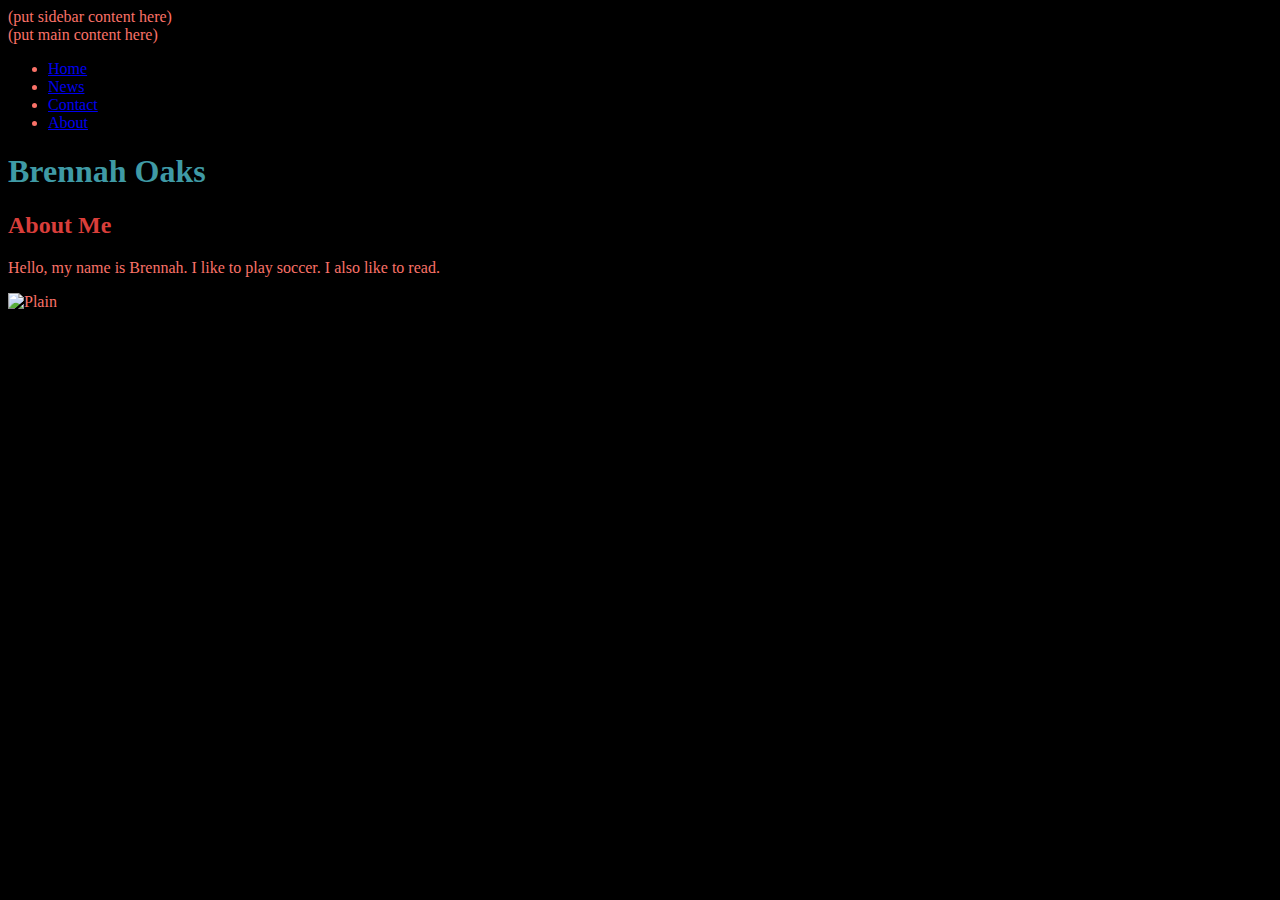
==== index.html @ 7ff6a1d5 "side bar" ====
<!DOCTYPE html>
<html>
<head>
<title>Brennah's Website</title>
<link rel="stylesheet" href="portfolio.css">
</head>
<body>

<section>
   <aside>
      (put sidebar content here)
   </aside>
   <article>
      (put main content here)
   </article>
</section>

<nav>
  <ul>
    <li class="active"><a href="default.asp">Home</a></li>
    <li><a href="news.asp">News</a></li>
    <li><a href="contact.asp">Contact</a></li>
    <li><a href="about.asp">About</a></li>
  </ul>
 </nav>


<h1>Brennah Oaks</h1>

<h2>About Me</h2>
<p>Hello, my name is Brennah. I like to play soccer. I also like to read.</p>

<img src="plain-36_38769379982_o.jpg" alt="Plain" width="500" height="333">


</body>
</html>
---- portfolio.css ----
body {
  color: #FA7268;
  background-color: black;
}

h1 {
  color: #3F9AA5;
}

h2 {
  color: #D93E3A;
}
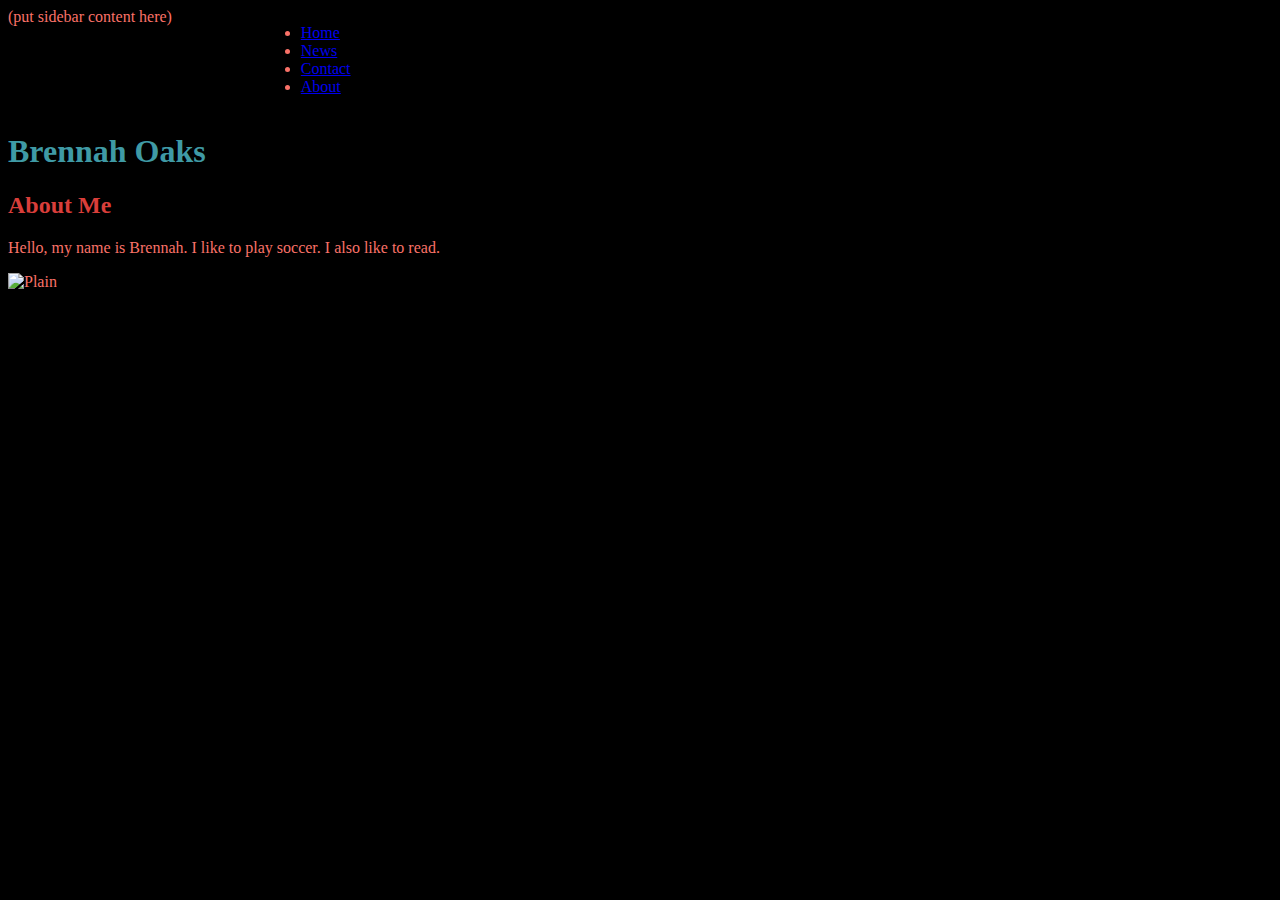
==== commit e6fdeeaf: "side and top" ====
--- a/index.html
+++ b/index.html
@@ -11,19 +11,16 @@
       (put sidebar content here)
    </aside>
    <article>
-      (put main content here)
+      <nav>
+        <ul>
+          <li class="active"><a href="default.asp">Home</a></li>
+          <li><a href="news.asp">News</a></li>
+          <li><a href="contact.asp">Contact</a></li>
+          <li><a href="about.asp">About</a></li>
+        </ul>
+      </nav>
    </article>
 </section>
-
-<nav>
-  <ul>
-    <li class="active"><a href="default.asp">Home</a></li>
-    <li><a href="news.asp">News</a></li>
-    <li><a href="contact.asp">Contact</a></li>
-    <li><a href="about.asp">About</a></li>
-  </ul>
- </nav>
-
 
 <h1>Brennah Oaks</h1>
 
--- a/portfolio.css
+++ b/portfolio.css
@@ -11,3 +11,14 @@
   color: #D93E3A;
 }
 
+section {
+ display: flex;
+}
+
+aside {
+ flex: 1
+}
+
+article {
+ flex: 4
+}
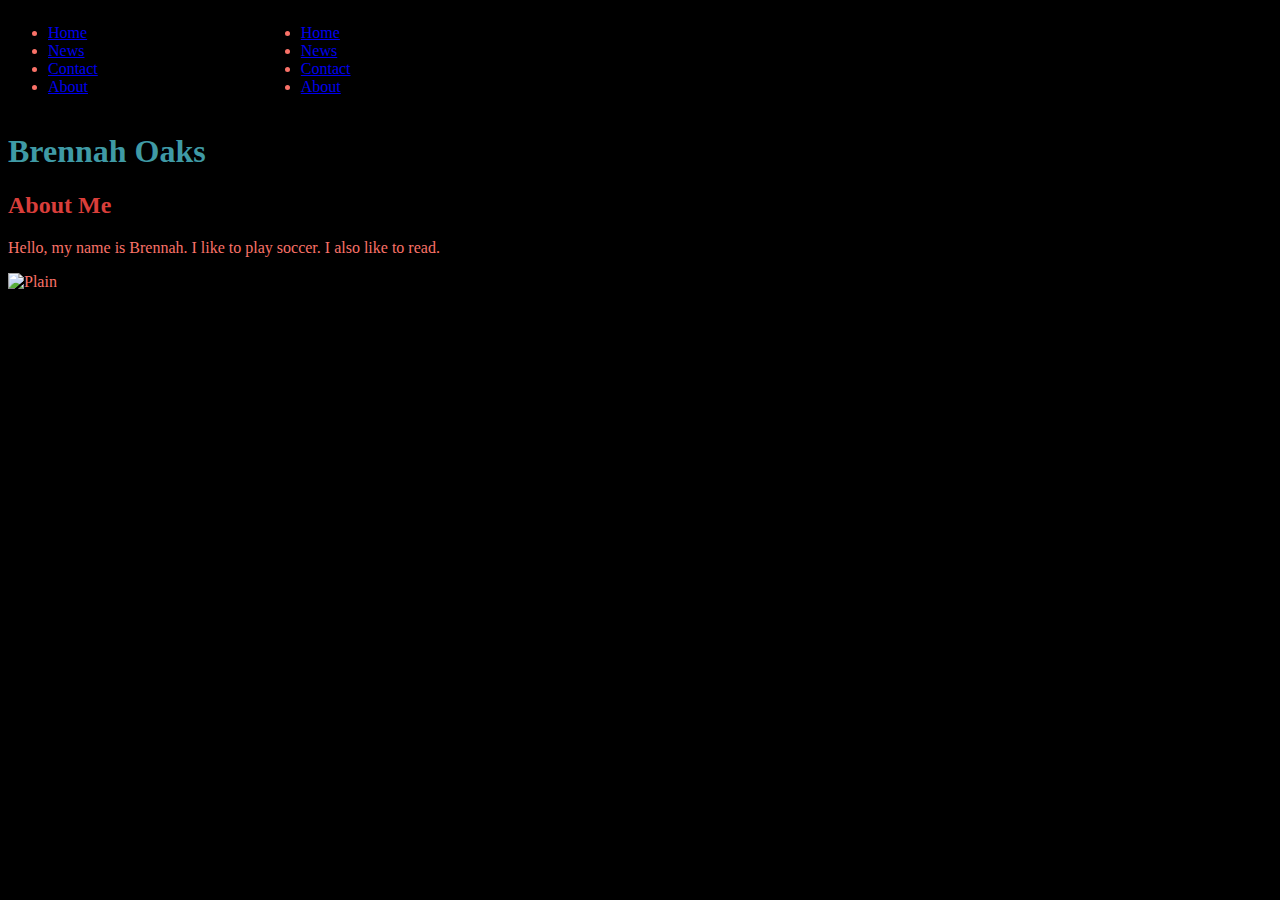
==== commit 4dd46067: "side-ish?" ====
--- a/index.html
+++ b/index.html
@@ -8,7 +8,12 @@
 
 <section>
    <aside>
-      (put sidebar content here)
+      <ul>
+	 <li><a href="#home">Home</a></li>
+	 <li><a href="#news">News</a></li>
+	 <li><a href="#contact">Contact</a></li>
+	 <li><a href="#about">About</a></li>
+     </ul>
    </aside>
    <article>
       <nav>
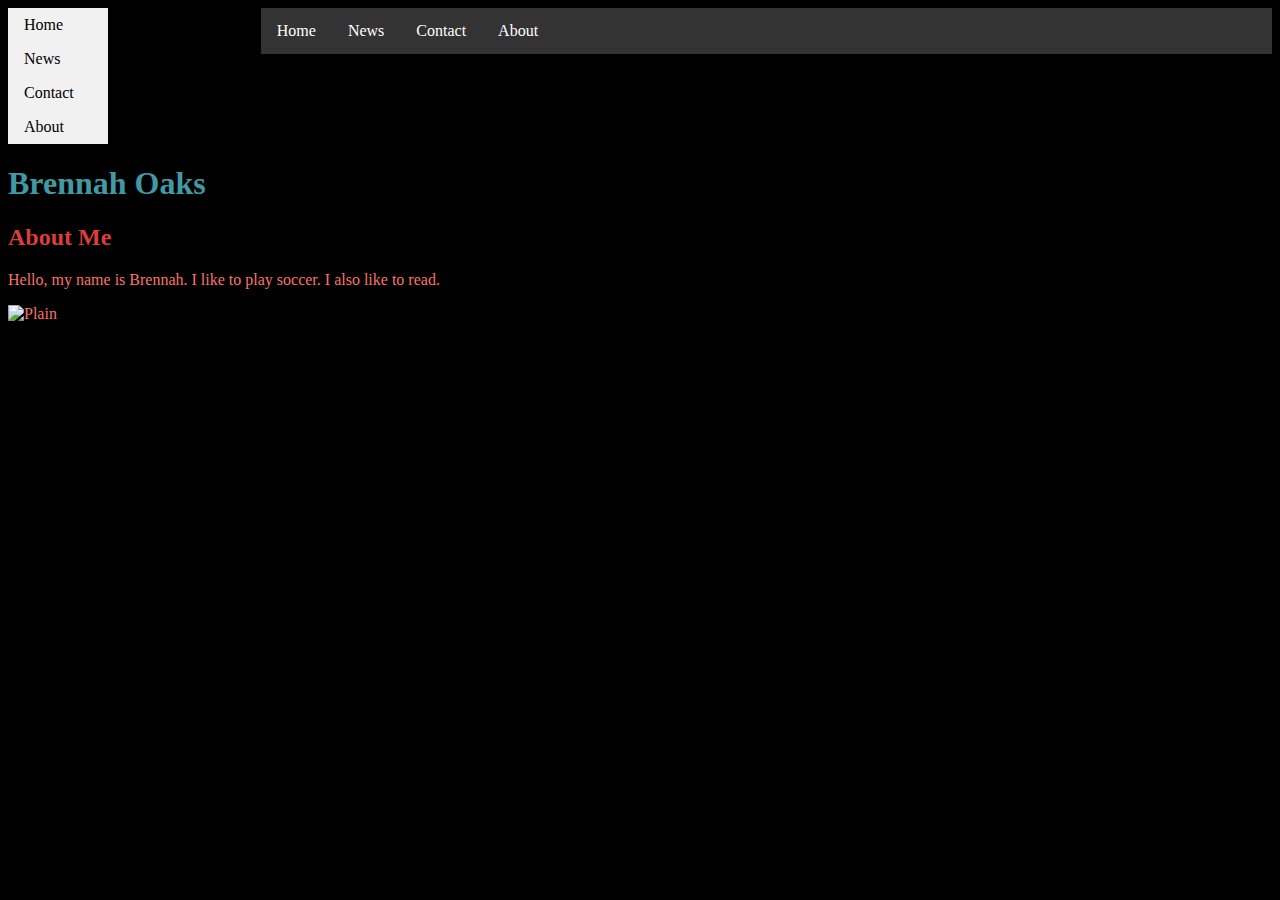
==== commit ef20bd29: "fixed?" ====
--- a/index.html
+++ b/index.html
@@ -8,22 +8,24 @@
 
 <section>
    <aside>
+     <nav class="side">
       <ul>
-	 <li><a href="#home">Home</a></li>
-	 <li><a href="#news">News</a></li>
-	 <li><a href="#contact">Contact</a></li>
-	 <li><a href="#about">About</a></li>
-     </ul>
+        <li><a href="#home">Home</a></li>
+        <li><a href="#news">News</a></li>
+        <li><a href="#contact">Contact</a></li>
+        <li><a href="#about">About</a></li>
+      </ul>
+     </nav>
    </aside>
    <article>
-      <nav>
-        <ul>
-          <li class="active"><a href="default.asp">Home</a></li>
-          <li><a href="news.asp">News</a></li>
-          <li><a href="contact.asp">Contact</a></li>
-          <li><a href="about.asp">About</a></li>
-        </ul>
-      </nav>
+   <nav>
+    <ul>
+      <li><a class="active" href="#home">Home</a></li>
+      <li><a href="#news">News</a></li>
+      <li><a href="#contact">Contact</a></li>
+      <li><a href="#about">About</a></li>
+    </ul>
+   </nav>
    </article>
 </section>
 
--- a/portfolio.css
+++ b/portfolio.css
@@ -22,3 +22,49 @@
 article {
  flex: 4
 }
+
+nav.side ul {
+  list-style-type: none;
+  margin: 0;
+  padding: 0;
+  width: 100px;
+  background-color: #f1f1f1;
+}
+
+nav.side li a {
+  display: block;
+  color: #000;
+  padding: 8px 16px;
+  text-decoration: none;
+}
+
+/* Change the link color on hover */
+nav.side li a:hover {
+  background-color: #555;
+  color: white;
+}
+
+nav ul {
+  list-style-type: none;
+  margin: 0;
+  padding: 0;
+  overflow: hidden;
+  width: 100%;
+  background-color: #333;
+}
+
+nav li {
+  float: left;
+}
+
+nav li a {
+  display: block;
+  color: white;
+  text-align: center;
+  padding: 14px 16px;
+  text-decoration: none;
+}
+
+nav li a:hover {
+  background-color: #111;
+}
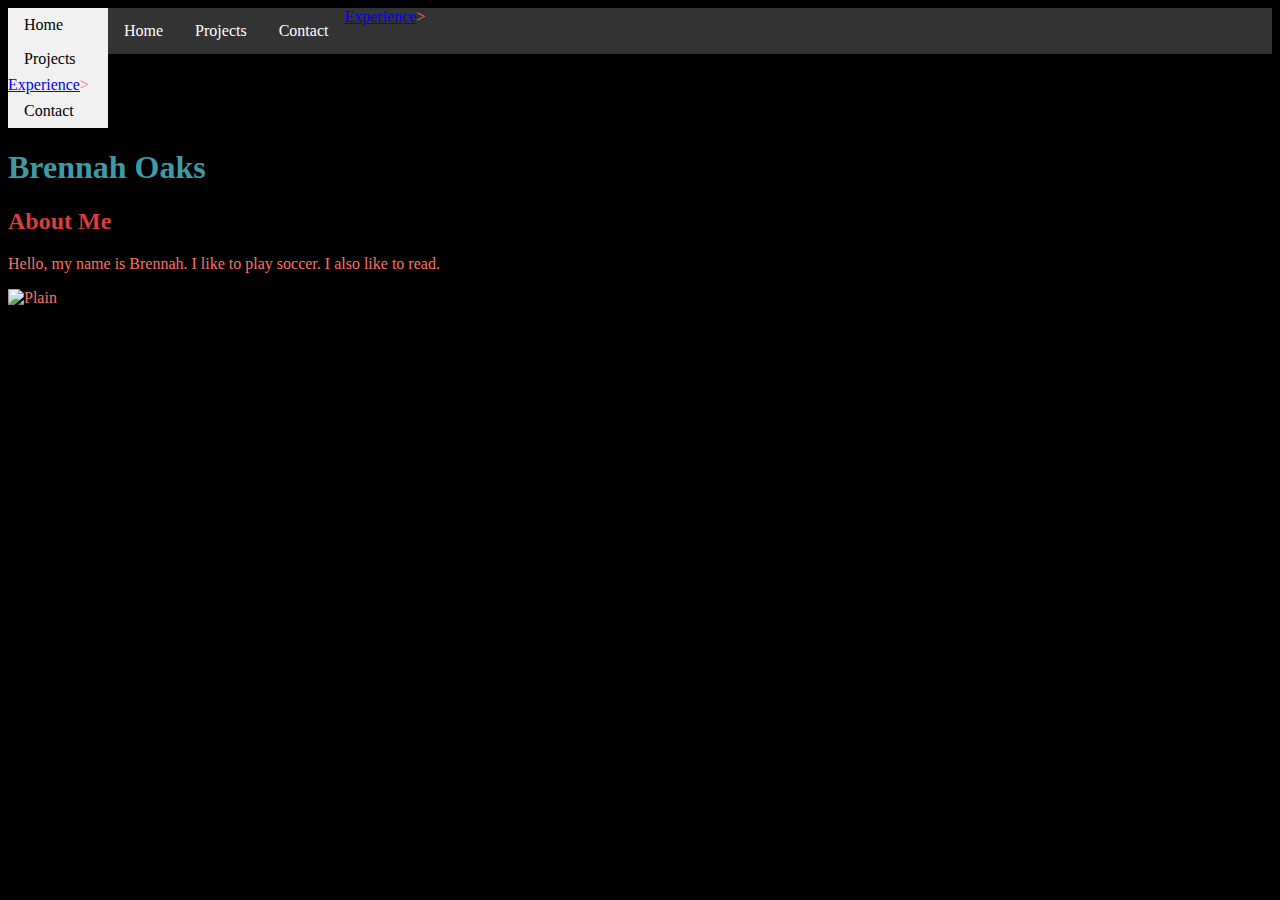
==== commit e1e7d20a: "last time?" ====
--- a/index.html
+++ b/index.html
@@ -10,20 +10,20 @@
    <aside>
      <nav class="side">
       <ul>
-        <li><a href="#home">Home</a></li>
-        <li><a href="#news">News</a></li>
-        <li><a href="#contact">Contact</a></li>
-        <li><a href="#about">About</a></li>
+        <li><a href="">Home</a></li>
+        <li><a href="projects.html">Projects</a></li
+	<li><a href="experience.html">Experience</a></li>>
+        <li><a href="contact.html">Contact</a></li>
       </ul>
      </nav>
    </aside>
    <article>
    <nav>
     <ul>
-      <li><a class="active" href="#home">Home</a></li>
-      <li><a href="#news">News</a></li>
-      <li><a href="#contact">Contact</a></li>
-      <li><a href="#about">About</a></li>
+        <li><a href="">Home</a></li>
+        <li><a href="projects.html">Projects</a></li
+        <li><a href="experience.html">Experience</a></li>>
+        <li><a href="contact.html">Contact</a></li>
     </ul>
    </nav>
    </article>
--- a/portfolio.css
+++ b/portfolio.css
@@ -16,11 +16,11 @@
 }
 
 aside {
- flex: 1
+ flex: 0
 }
 
 article {
- flex: 4
+ flex: 10
 }
 
 nav.side ul {
@@ -28,6 +28,7 @@
   margin: 0;
   padding: 0;
   width: 100px;
+  length: 100%;
   background-color: #f1f1f1;
 }
 
@@ -50,6 +51,7 @@
   padding: 0;
   overflow: hidden;
   width: 100%;
+  length: 50px;
   background-color: #333;
 }
 
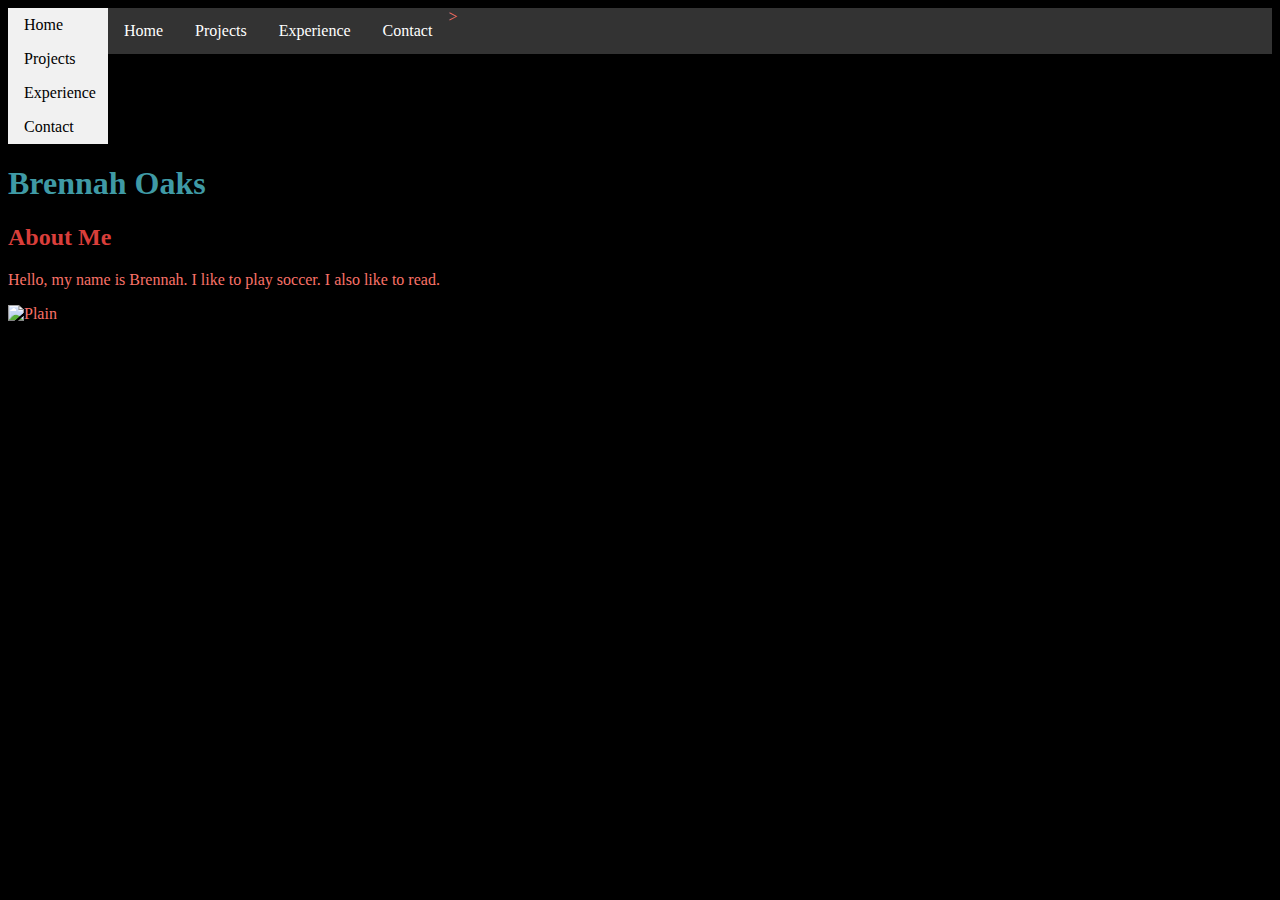
==== commit 7b05cfc7: "yes?" ====
--- a/index.html
+++ b/index.html
@@ -10,9 +10,9 @@
    <aside>
      <nav class="side">
       <ul>
-        <li><a href="">Home</a></li>
-        <li><a href="projects.html">Projects</a></li
-	<li><a href="experience.html">Experience</a></li>>
+        <li><a href="index.html">Home</a></li>
+        <li><a href="projects.html">Projects</a></li>
+	<li><a href="experience.html">Experience</a></li>
         <li><a href="contact.html">Contact</a></li>
       </ul>
      </nav>
@@ -20,8 +20,8 @@
    <article>
    <nav>
     <ul>
-        <li><a href="">Home</a></li>
-        <li><a href="projects.html">Projects</a></li
+        <li><a href="index.html">Home</a></li>
+        <li><a href="projects.html">Projects</a></li>
         <li><a href="experience.html">Experience</a></li>>
         <li><a href="contact.html">Contact</a></li>
     </ul>
--- a/portfolio.css
+++ b/portfolio.css
@@ -22,6 +22,7 @@
 article {
  flex: 10
 }
+
 
 nav.side ul {
   list-style-type: none;
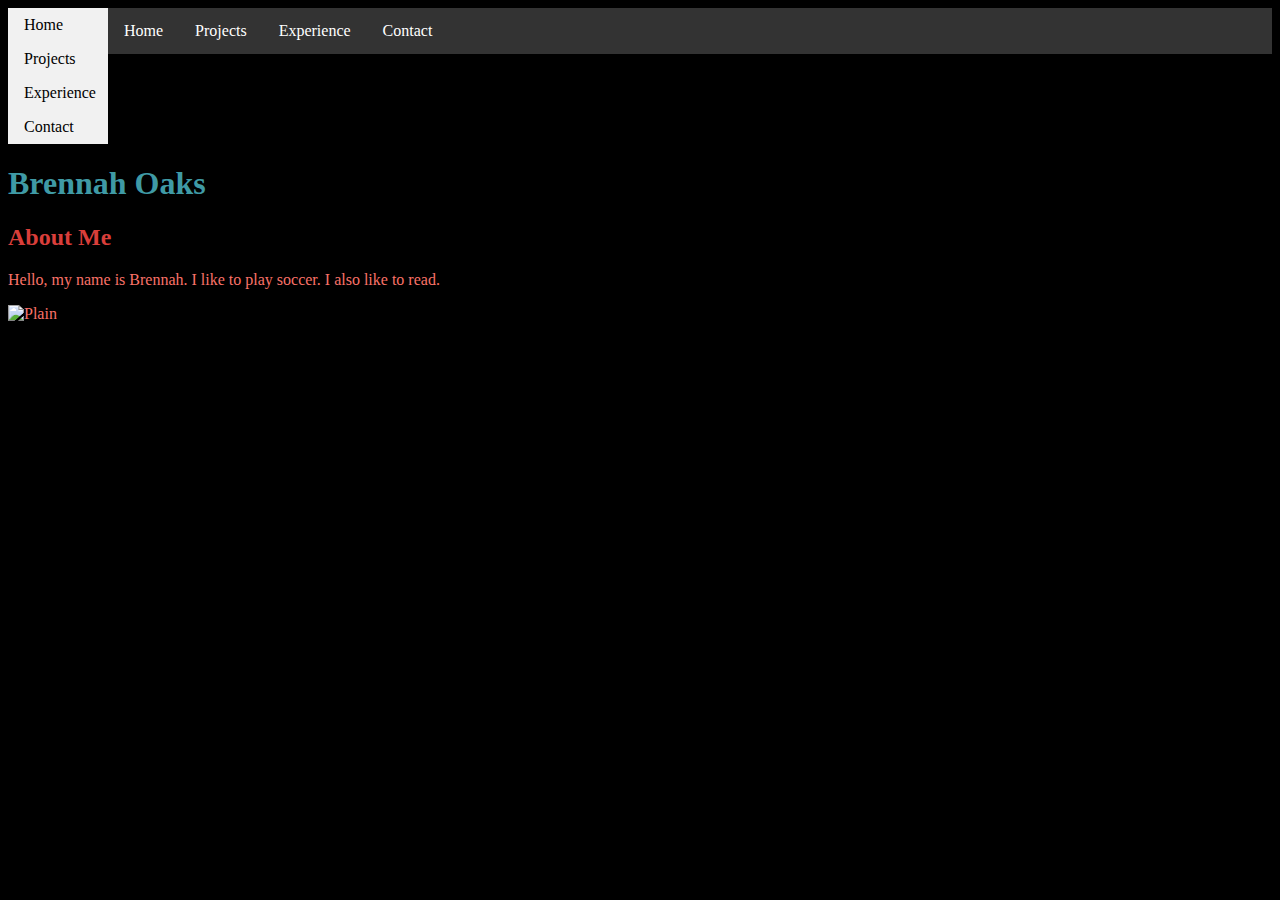
==== commit 864a642f: ">" ====
--- a/index.html
+++ b/index.html
@@ -22,7 +22,7 @@
     <ul>
         <li><a href="index.html">Home</a></li>
         <li><a href="projects.html">Projects</a></li>
-        <li><a href="experience.html">Experience</a></li>>
+        <li><a href="experience.html">Experience</a></li>
         <li><a href="contact.html">Contact</a></li>
     </ul>
    </nav>
